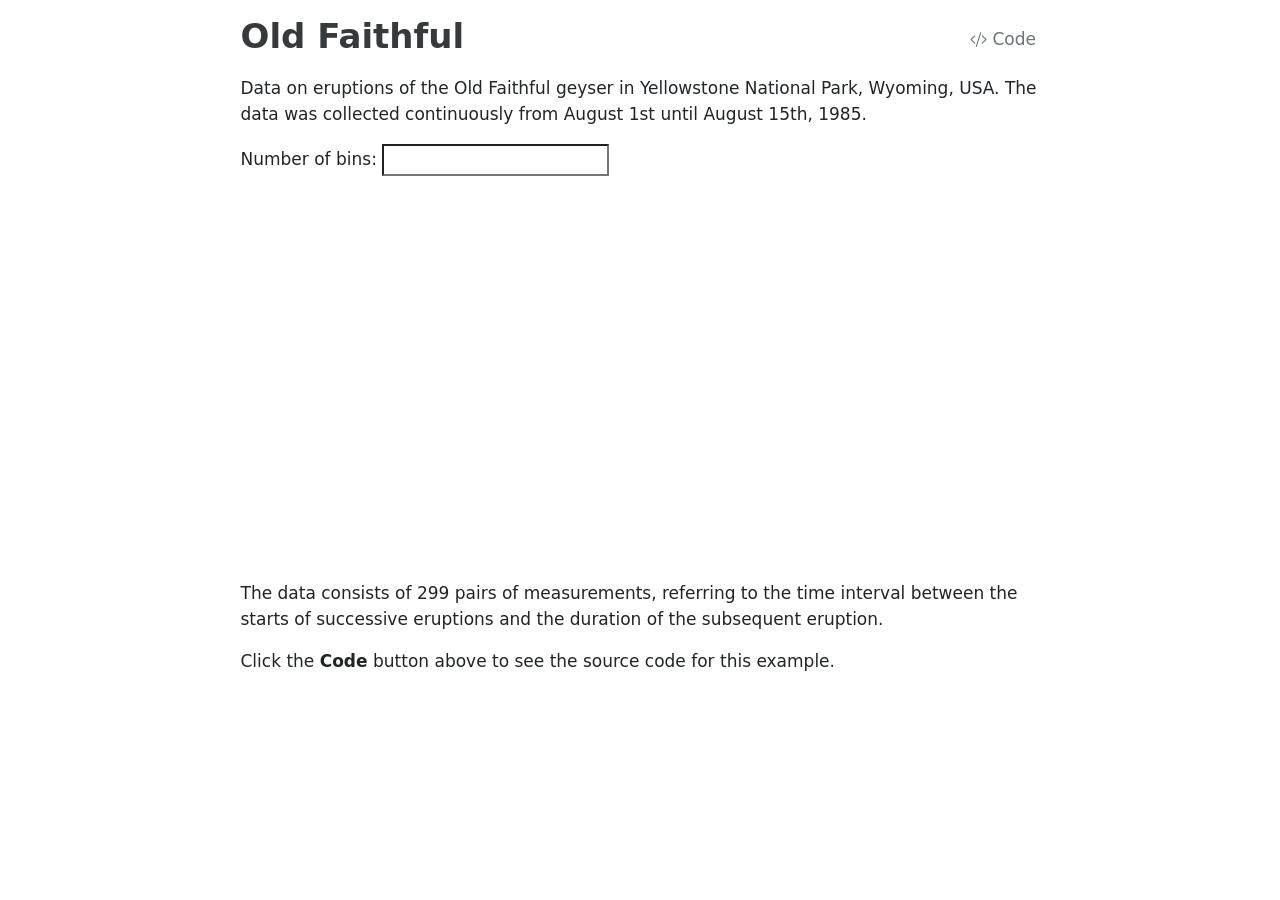
==== with_QUARTO/old-faithful.html @ 0270f7e9 "wip" ====
<!DOCTYPE html>
<html xmlns="http://www.w3.org/1999/xhtml" lang="en" xml:lang="en"><head>

<meta charset="utf-8">
<meta name="generator" content="quarto-1.3.313">

<meta name="viewport" content="width=device-width, initial-scale=1.0, user-scalable=yes">


<title>Old Faithful</title>
<style>
code{white-space: pre-wrap;}
span.smallcaps{font-variant: small-caps;}
div.columns{display: flex; gap: min(4vw, 1.5em);}
div.column{flex: auto; overflow-x: auto;}
div.hanging-indent{margin-left: 1.5em; text-indent: -1.5em;}
ul.task-list{list-style: none;}
ul.task-list li input[type="checkbox"] {
  width: 0.8em;
  margin: 0 0.8em 0.2em -1em; /* quarto-specific, see https://github.com/quarto-dev/quarto-cli/issues/4556 */ 
  vertical-align: middle;
}
</style>


<script src="old-faithful_files/libs/clipboard/clipboard.min.js"></script>
<script src="old-faithful_files/libs/quarto-html/quarto.js"></script>
<script src="old-faithful_files/libs/quarto-html/popper.min.js"></script>
<script src="old-faithful_files/libs/quarto-html/tippy.umd.min.js"></script>
<script src="old-faithful_files/libs/quarto-html/anchor.min.js"></script>
<link href="old-faithful_files/libs/quarto-html/tippy.css" rel="stylesheet">
<link href="old-faithful_files/libs/quarto-html/quarto-syntax-highlighting.css" rel="stylesheet" id="quarto-text-highlighting-styles">
<script src="old-faithful_files/libs/bootstrap/bootstrap.min.js"></script>
<link href="old-faithful_files/libs/bootstrap/bootstrap-icons.css" rel="stylesheet">
<link href="old-faithful_files/libs/bootstrap/bootstrap.min.css" rel="stylesheet" id="quarto-bootstrap" data-mode="light">


</head>

<body class="fullcontent">

<div id="quarto-content" class="page-columns page-rows-contents page-layout-article">

<main class="content" id="quarto-document-content">

<header id="title-block-header" class="quarto-title-block default">
<div class="quarto-title">
<div class="quarto-title-block"><div><h1 class="title">Old Faithful</h1><button type="button" class="btn code-tools-button" id="quarto-code-tools-source" data-quarto-source-url="https://github.com/quarto-dev/quarto-web/tree/main/docs/interactive/shiny/_examples/old-faithful/shiny-old-faithful.qmd"><i class="bi"></i> Code</button></div></div>
</div>



<div class="quarto-title-meta">

    
  
    
  </div>
  

</header>

<!--

REF:    https://github.com/quarto-dev/quarto-web/blob/main/docs/interactive/shiny/_examples/old-faithful/shiny-old-faithful.qmd




-->
<p>Data on eruptions of the Old Faithful geyser in Yellowstone National Park, Wyoming, USA. The data was collected continuously from August 1st until August 15th, 1985.</p>
<div class="cell">
<div class="cell-output-display">
<div class="form-group shiny-input-container">
<label class="control-label" id="bins-label" for="bins">Number of bins:</label>
<input class="js-range-slider" id="bins" data-skin="shiny" data-min="1" data-max="50" data-from="30" data-step="1" data-grid="true" data-grid-num="9.8" data-grid-snap="false" data-prettify-separator="," data-prettify-enabled="true" data-keyboard="true" data-data-type="number">
</div>
</div>
<div class="cell-output-display">
<div class="shiny-plot-output html-fill-item" id="distPlot" style="width:100%;height:400px;"></div>
</div>
</div>
<p>The data consists of 299 pairs of measurements, referring to the time interval between the starts of successive eruptions and the duration of the subsequent eruption.</p>
<p>Click the <strong>Code</strong> button above to see the source code for this example.</p>
<p>
<script type="application/shiny-prerendered" data-context="server">
output$distPlot <- renderPlot({
  x <- faithful[, 2]  # Old Faithful Geyser data
  bins <- seq(min(x), max(x), length.out = input$bins + 1)
  hist(x, breaks = bins, col = 'darkgray', border = 'white')
})
</script>
 
<script type="application/shiny-prerendered" data-context="server-extras">
ojs_define <- function(..., .session = shiny::getDefaultReactiveDomain()) {
  quos <- rlang::enquos(...)
  vars <- rlang::list2(...)
  nm <- names(vars)
  if (is.null(nm)) {
    nm <- rep_len("", length(vars))
  }
  mapply(function(q, nm, val) {
    # Infer name, if possible
    if (nm == "") {
      tryCatch({
        nm <- rlang::as_name(q)
      }, error = function(e) {
        code <- paste(collapse = "\n", deparse(rlang::f_rhs(q)))
        stop("ojs_define() could not create a name for the argument: ", code)
      })
    }
    .session$output[[nm]] <- val
    outputOptions(.session$output, nm, suspendWhenHidden = FALSE)
    .session$sendCustomMessage("ojs-export", list(name = nm))
    NULL
  }, quos, nm, vars, SIMPLIFY = FALSE, USE.NAMES = FALSE)
  invisible()
}
</script>
</p>
<!--html_preserve-->
<script type="application/shiny-prerendered" data-context="dependencies">
{"type":"list","attributes":{},"value":[{"type":"list","attributes":{"names":{"type":"character","attributes":{},"value":["name","version","src","meta","script","stylesheet","head","attachment","package","all_files","pkgVersion"]},"class":{"type":"character","attributes":{},"value":["html_dependency"]}},"value":[{"type":"character","attributes":{},"value":["ionrangeslider-javascript"]},{"type":"character","attributes":{},"value":["2.3.1"]},{"type":"list","attributes":{"names":{"type":"character","attributes":{},"value":["file"]}},"value":[{"type":"character","attributes":{},"value":["www/shared/ionrangeslider"]}]},{"type":"NULL"},{"type":"character","attributes":{},"value":["js/ion.rangeSlider.min.js"]},{"type":"NULL"},{"type":"NULL"},{"type":"NULL"},{"type":"character","attributes":{},"value":["shiny"]},{"type":"logical","attributes":{},"value":[true]},{"type":"character","attributes":{},"value":["1.7.5"]}]},{"type":"list","attributes":{"names":{"type":"character","attributes":{},"value":["name","version","src","meta","script","stylesheet","head","attachment","package","all_files","pkgVersion"]},"class":{"type":"character","attributes":{},"value":["html_dependency"]}},"value":[{"type":"character","attributes":{},"value":["strftime"]},{"type":"character","attributes":{},"value":["0.9.2"]},{"type":"list","attributes":{"names":{"type":"character","attributes":{},"value":["file"]}},"value":[{"type":"character","attributes":{},"value":["www/shared/strftime"]}]},{"type":"NULL"},{"type":"character","attributes":{},"value":["strftime-min.js"]},{"type":"NULL"},{"type":"NULL"},{"type":"NULL"},{"type":"character","attributes":{},"value":["shiny"]},{"type":"logical","attributes":{},"value":[true]},{"type":"character","attributes":{},"value":["1.7.5"]}]},{"type":"list","attributes":{"names":{"type":"character","attributes":{},"value":["name","version","src","meta","script","stylesheet","head","attachment","package","all_files","pkgVersion"]},"class":{"type":"character","attributes":{},"value":["html_dependency"]}},"value":[{"type":"character","attributes":{},"value":["ionrangeslider-css"]},{"type":"character","attributes":{},"value":["2.3.1"]},{"type":"list","attributes":{"names":{"type":"character","attributes":{},"value":["file"]}},"value":[{"type":"character","attributes":{},"value":["www/shared/ionrangeslider"]}]},{"type":"NULL"},{"type":"NULL"},{"type":"character","attributes":{},"value":["css/ion.rangeSlider.css"]},{"type":"NULL"},{"type":"NULL"},{"type":"character","attributes":{},"value":["shiny"]},{"type":"logical","attributes":{},"value":[true]},{"type":"character","attributes":{},"value":["1.7.5"]}]}]}
</script>
<!--/html_preserve-->
<!--html_preserve-->

<script type="application/shiny-prerendered" data-context="execution_dependencies">
{"type":"list","attributes":{"names":{"type":"character","attributes":{},"value":["packages"]}},"value":[{"type":"list","attributes":{"names":{"type":"character","attributes":{},"value":["packages","version"]},"class":{"type":"character","attributes":{},"value":["data.frame"]},"row.names":{"type":"integer","attributes":{},"value":[1,2,3,4,5,6,7,8,9,10,11,12,13,14,15,16,17,18,19,20,21,22,23,24,25,26,27,28,29,30,31,32,33,34,35,36,37,38]}},"value":[{"type":"character","attributes":{},"value":["base","bslib","cachem","cli","compiler","datasets","digest","ellipsis","evaluate","fastmap","graphics","grDevices","htmltools","htmlwidgets","httpuv","jquerylib","jsonlite","knitr","later","lifecycle","magrittr","memoise","methods","mime","promises","R6","Rcpp","rlang","rmarkdown","rstudioapi","sass","shiny","stats","tools","utils","xfun","xtable","yaml"]},{"type":"character","attributes":{},"value":["4.3.1","0.5.1","1.0.8","3.6.1","4.3.1","4.3.1","0.6.33","0.3.2","0.22","1.1.1","4.3.1","4.3.1","0.5.6","1.6.2","1.6.11","0.1.4","1.8.7","1.44","1.3.1","1.0.3","2.0.3","2.0.1.9000","4.3.1","0.12","1.2.1","2.5.1","1.0.11","1.1.1","2.25","0.15.0","0.4.7","1.7.5","4.3.1","4.3.1","4.3.1","0.40","1.8-4","2.3.7"]}]}]}
</script>
<!--/html_preserve-->

</main>
<!-- /main column -->
<script id="quarto-html-after-body" type="application/javascript">
window.document.addEventListener("DOMContentLoaded", function (event) {
  const toggleBodyColorMode = (bsSheetEl) => {
    const mode = bsSheetEl.getAttribute("data-mode");
    const bodyEl = window.document.querySelector("body");
    if (mode === "dark") {
      bodyEl.classList.add("quarto-dark");
      bodyEl.classList.remove("quarto-light");
    } else {
      bodyEl.classList.add("quarto-light");
      bodyEl.classList.remove("quarto-dark");
    }
  }
  const toggleBodyColorPrimary = () => {
    const bsSheetEl = window.document.querySelector("link#quarto-bootstrap");
    if (bsSheetEl) {
      toggleBodyColorMode(bsSheetEl);
    }
  }
  toggleBodyColorPrimary();  
  const icon = "";
  const anchorJS = new window.AnchorJS();
  anchorJS.options = {
    placement: 'right',
    icon: icon
  };
  anchorJS.add('.anchored');
  const isCodeAnnotation = (el) => {
    for (const clz of el.classList) {
      if (clz.startsWith('code-annotation-')) {                     
        return true;
      }
    }
    return false;
  }
  const clipboard = new window.ClipboardJS('.code-copy-button', {
    text: function(trigger) {
      const codeEl = trigger.previousElementSibling.cloneNode(true);
      for (const childEl of codeEl.children) {
        if (isCodeAnnotation(childEl)) {
          childEl.remove();
        }
      }
      return codeEl.innerText;
    }
  });
  clipboard.on('success', function(e) {
    // button target
    const button = e.trigger;
    // don't keep focus
    button.blur();
    // flash "checked"
    button.classList.add('code-copy-button-checked');
    var currentTitle = button.getAttribute("title");
    button.setAttribute("title", "Copied!");
    let tooltip;
    if (window.bootstrap) {
      button.setAttribute("data-bs-toggle", "tooltip");
      button.setAttribute("data-bs-placement", "left");
      button.setAttribute("data-bs-title", "Copied!");
      tooltip = new bootstrap.Tooltip(button, 
        { trigger: "manual", 
          customClass: "code-copy-button-tooltip",
          offset: [0, -8]});
      tooltip.show();    
    }
    setTimeout(function() {
      if (tooltip) {
        tooltip.hide();
        button.removeAttribute("data-bs-title");
        button.removeAttribute("data-bs-toggle");
        button.removeAttribute("data-bs-placement");
      }
      button.setAttribute("title", currentTitle);
      button.classList.remove('code-copy-button-checked');
    }, 1000);
    // clear code selection
    e.clearSelection();
  });
  const viewSource = window.document.getElementById('quarto-view-source') ||
                     window.document.getElementById('quarto-code-tools-source');
  if (viewSource) {
    const sourceUrl = viewSource.getAttribute("data-quarto-source-url");
    viewSource.addEventListener("click", function(e) {
      if (sourceUrl) {
        // rstudio viewer pane
        if (/\bcapabilities=\b/.test(window.location)) {
          window.open(sourceUrl);
        } else {
          window.location.href = sourceUrl;
        }
      } else {
        const modal = new bootstrap.Modal(document.getElementById('quarto-embedded-source-code-modal'));
        modal.show();
      }
      return false;
    });
  }
  function toggleCodeHandler(show) {
    return function(e) {
      const detailsSrc = window.document.querySelectorAll(".cell > details > .sourceCode");
      for (let i=0; i<detailsSrc.length; i++) {
        const details = detailsSrc[i].parentElement;
        if (show) {
          details.open = true;
        } else {
          details.removeAttribute("open");
        }
      }
      const cellCodeDivs = window.document.querySelectorAll(".cell > .sourceCode");
      const fromCls = show ? "hidden" : "unhidden";
      const toCls = show ? "unhidden" : "hidden";
      for (let i=0; i<cellCodeDivs.length; i++) {
        const codeDiv = cellCodeDivs[i];
        if (codeDiv.classList.contains(fromCls)) {
          codeDiv.classList.remove(fromCls);
          codeDiv.classList.add(toCls);
        } 
      }
      return false;
    }
  }
  const hideAllCode = window.document.getElementById("quarto-hide-all-code");
  if (hideAllCode) {
    hideAllCode.addEventListener("click", toggleCodeHandler(false));
  }
  const showAllCode = window.document.getElementById("quarto-show-all-code");
  if (showAllCode) {
    showAllCode.addEventListener("click", toggleCodeHandler(true));
  }
  function tippyHover(el, contentFn) {
    const config = {
      allowHTML: true,
      content: contentFn,
      maxWidth: 500,
      delay: 100,
      arrow: false,
      appendTo: function(el) {
          return el.parentElement;
      },
      interactive: true,
      interactiveBorder: 10,
      theme: 'quarto',
      placement: 'bottom-start'
    };
    window.tippy(el, config); 
  }
  const noterefs = window.document.querySelectorAll('a[role="doc-noteref"]');
  for (var i=0; i<noterefs.length; i++) {
    const ref = noterefs[i];
    tippyHover(ref, function() {
      // use id or data attribute instead here
      let href = ref.getAttribute('data-footnote-href') || ref.getAttribute('href');
      try { href = new URL(href).hash; } catch {}
      const id = href.replace(/^#\/?/, "");
      const note = window.document.getElementById(id);
      return note.innerHTML;
    });
  }
      let selectedAnnoteEl;
      const selectorForAnnotation = ( cell, annotation) => {
        let cellAttr = 'data-code-cell="' + cell + '"';
        let lineAttr = 'data-code-annotation="' +  annotation + '"';
        const selector = 'span[' + cellAttr + '][' + lineAttr + ']';
        return selector;
      }
      const selectCodeLines = (annoteEl) => {
        const doc = window.document;
        const targetCell = annoteEl.getAttribute("data-target-cell");
        const targetAnnotation = annoteEl.getAttribute("data-target-annotation");
        const annoteSpan = window.document.querySelector(selectorForAnnotation(targetCell, targetAnnotation));
        const lines = annoteSpan.getAttribute("data-code-lines").split(",");
        const lineIds = lines.map((line) => {
          return targetCell + "-" + line;
        })
        let top = null;
        let height = null;
        let parent = null;
        if (lineIds.length > 0) {
            //compute the position of the single el (top and bottom and make a div)
            const el = window.document.getElementById(lineIds[0]);
            top = el.offsetTop;
            height = el.offsetHeight;
            parent = el.parentElement.parentElement;
          if (lineIds.length > 1) {
            const lastEl = window.document.getElementById(lineIds[lineIds.length - 1]);
            const bottom = lastEl.offsetTop + lastEl.offsetHeight;
            height = bottom - top;
          }
          if (top !== null && height !== null && parent !== null) {
            // cook up a div (if necessary) and position it 
            let div = window.document.getElementById("code-annotation-line-highlight");
            if (div === null) {
              div = window.document.createElement("div");
              div.setAttribute("id", "code-annotation-line-highlight");
              div.style.position = 'absolute';
              parent.appendChild(div);
            }
            div.style.top = top - 2 + "px";
            div.style.height = height + 4 + "px";
            let gutterDiv = window.document.getElementById("code-annotation-line-highlight-gutter");
            if (gutterDiv === null) {
              gutterDiv = window.document.createElement("div");
              gutterDiv.setAttribute("id", "code-annotation-line-highlight-gutter");
              gutterDiv.style.position = 'absolute';
              const codeCell = window.document.getElementById(targetCell);
              const gutter = codeCell.querySelector('.code-annotation-gutter');
              gutter.appendChild(gutterDiv);
            }
            gutterDiv.style.top = top - 2 + "px";
            gutterDiv.style.height = height + 4 + "px";
          }
          selectedAnnoteEl = annoteEl;
        }
      };
      const unselectCodeLines = () => {
        const elementsIds = ["code-annotation-line-highlight", "code-annotation-line-highlight-gutter"];
        elementsIds.forEach((elId) => {
          const div = window.document.getElementById(elId);
          if (div) {
            div.remove();
          }
        });
        selectedAnnoteEl = undefined;
      };
      // Attach click handler to the DT
      const annoteDls = window.document.querySelectorAll('dt[data-target-cell]');
      for (const annoteDlNode of annoteDls) {
        annoteDlNode.addEventListener('click', (event) => {
          const clickedEl = event.target;
          if (clickedEl !== selectedAnnoteEl) {
            unselectCodeLines();
            const activeEl = window.document.querySelector('dt[data-target-cell].code-annotation-active');
            if (activeEl) {
              activeEl.classList.remove('code-annotation-active');
            }
            selectCodeLines(clickedEl);
            clickedEl.classList.add('code-annotation-active');
          } else {
            // Unselect the line
            unselectCodeLines();
            clickedEl.classList.remove('code-annotation-active');
          }
        });
      }
  const findCites = (el) => {
    const parentEl = el.parentElement;
    if (parentEl) {
      const cites = parentEl.dataset.cites;
      if (cites) {
        return {
          el,
          cites: cites.split(' ')
        };
      } else {
        return findCites(el.parentElement)
      }
    } else {
      return undefined;
    }
  };
  var bibliorefs = window.document.querySelectorAll('a[role="doc-biblioref"]');
  for (var i=0; i<bibliorefs.length; i++) {
    const ref = bibliorefs[i];
    const citeInfo = findCites(ref);
    if (citeInfo) {
      tippyHover(citeInfo.el, function() {
        var popup = window.document.createElement('div');
        citeInfo.cites.forEach(function(cite) {
          var citeDiv = window.document.createElement('div');
          citeDiv.classList.add('hanging-indent');
          citeDiv.classList.add('csl-entry');
          var biblioDiv = window.document.getElementById('ref-' + cite);
          if (biblioDiv) {
            citeDiv.innerHTML = biblioDiv.innerHTML;
          }
          popup.appendChild(citeDiv);
        });
        return popup.innerHTML;
      });
    }
  }
});
</script>
</div> <!-- /content -->



</body></html>
---- with_QUARTO/old-faithful_files/libs/quarto-html/tippy.css ----
.tippy-box[data-animation=fade][data-state=hidden]{opacity:0}[data-tippy-root]{max-width:calc(100vw - 10px)}.tippy-box{position:relative;background-color:#333;color:#fff;border-radius:4px;font-size:14px;line-height:1.4;white-space:normal;outline:0;transition-property:transform,visibility,opacity}.tippy-box[data-placement^=top]>.tippy-arrow{bottom:0}.tippy-box[data-placement^=top]>.tippy-arrow:before{bottom:-7px;left:0;border-width:8px 8px 0;border-top-color:initial;transform-origin:center top}.tippy-box[data-placement^=bottom]>.tippy-arrow{top:0}.tippy-box[data-placement^=bottom]>.tippy-arrow:before{top:-7px;left:0;border-width:0 8px 8px;border-bottom-color:initial;transform-origin:center bottom}.tippy-box[data-placement^=left]>.tippy-arrow{right:0}.tippy-box[data-placement^=left]>.tippy-arrow:before{border-width:8px 0 8px 8px;border-left-color:initial;right:-7px;transform-origin:center left}.tippy-box[data-placement^=right]>.tippy-arrow{left:0}.tippy-box[data-placement^=right]>.tippy-arrow:before{left:-7px;border-width:8px 8px 8px 0;border-right-color:initial;transform-origin:center right}.tippy-box[data-inertia][data-state=visible]{transition-timing-function:cubic-bezier(.54,1.5,.38,1.11)}.tippy-arrow{width:16px;height:16px;color:#333}.tippy-arrow:before{content:"";position:absolute;border-color:transparent;border-style:solid}.tippy-content{position:relative;padding:5px 9px;z-index:1}
---- with_QUARTO/old-faithful_files/libs/quarto-html/quarto-syntax-highlighting.css ----
/* quarto syntax highlight colors */
:root {
  --quarto-hl-ot-color: #003B4F;
  --quarto-hl-at-color: #657422;
  --quarto-hl-ss-color: #20794D;
  --quarto-hl-an-color: #5E5E5E;
  --quarto-hl-fu-color: #4758AB;
  --quarto-hl-st-color: #20794D;
  --quarto-hl-cf-color: #003B4F;
  --quarto-hl-op-color: #5E5E5E;
  --quarto-hl-er-color: #AD0000;
  --quarto-hl-bn-color: #AD0000;
  --quarto-hl-al-color: #AD0000;
  --quarto-hl-va-color: #111111;
  --quarto-hl-bu-color: inherit;
  --quarto-hl-ex-color: inherit;
  --quarto-hl-pp-color: #AD0000;
  --quarto-hl-in-color: #5E5E5E;
  --quarto-hl-vs-color: #20794D;
  --quarto-hl-wa-color: #5E5E5E;
  --quarto-hl-do-color: #5E5E5E;
  --quarto-hl-im-color: #00769E;
  --quarto-hl-ch-color: #20794D;
  --quarto-hl-dt-color: #AD0000;
  --quarto-hl-fl-color: #AD0000;
  --quarto-hl-co-color: #5E5E5E;
  --quarto-hl-cv-color: #5E5E5E;
  --quarto-hl-cn-color: #8f5902;
  --quarto-hl-sc-color: #5E5E5E;
  --quarto-hl-dv-color: #AD0000;
  --quarto-hl-kw-color: #003B4F;
}

/* other quarto variables */
:root {
  --quarto-font-monospace: SFMono-Regular, Menlo, Monaco, Consolas, "Liberation Mono", "Courier New", monospace;
}

pre > code.sourceCode > span {
  color: #003B4F;
}

code span {
  color: #003B4F;
}

code.sourceCode > span {
  color: #003B4F;
}

div.sourceCode,
div.sourceCode pre.sourceCode {
  color: #003B4F;
}

code span.ot {
  color: #003B4F;
  font-style: inherit;
}

code span.at {
  color: #657422;
  font-style: inherit;
}

code span.ss {
  color: #20794D;
  font-style: inherit;
}

code span.an {
  color: #5E5E5E;
  font-style: inherit;
}

code span.fu {
  color: #4758AB;
  font-style: inherit;
}

code span.st {
  color: #20794D;
  font-style: inherit;
}

code span.cf {
  color: #003B4F;
  font-style: inherit;
}

code span.op {
  color: #5E5E5E;
  font-style: inherit;
}

code span.er {
  color: #AD0000;
  font-style: inherit;
}

code span.bn {
  color: #AD0000;
  font-style: inherit;
}

code span.al {
  color: #AD0000;
  font-style: inherit;
}

code span.va {
  color: #111111;
  font-style: inherit;
}

code span.bu {
  font-style: inherit;
}

code span.ex {
  font-style: inherit;
}

code span.pp {
  color: #AD0000;
  font-style: inherit;
}

code span.in {
  color: #5E5E5E;
  font-style: inherit;
}

code span.vs {
  color: #20794D;
  font-style: inherit;
}

code span.wa {
  color: #5E5E5E;
  font-style: italic;
}

code span.do {
  color: #5E5E5E;
  font-style: italic;
}

code span.im {
  color: #00769E;
  font-style: inherit;
}

code span.ch {
  color: #20794D;
  font-style: inherit;
}

code span.dt {
  color: #AD0000;
  font-style: inherit;
}

code span.fl {
  color: #AD0000;
  font-style: inherit;
}

code span.co {
  color: #5E5E5E;
  font-style: inherit;
}

code span.cv {
  color: #5E5E5E;
  font-style: italic;
}

code span.cn {
  color: #8f5902;
  font-style: inherit;
}

code span.sc {
  color: #5E5E5E;
  font-style: inherit;
}

code span.dv {
  color: #AD0000;
  font-style: inherit;
}

code span.kw {
  color: #003B4F;
  font-style: inherit;
}

.prevent-inlining {
  content: "</";
}

/*# sourceMappingURL=debc5d5d77c3f9108843748ff7464032.css.map */
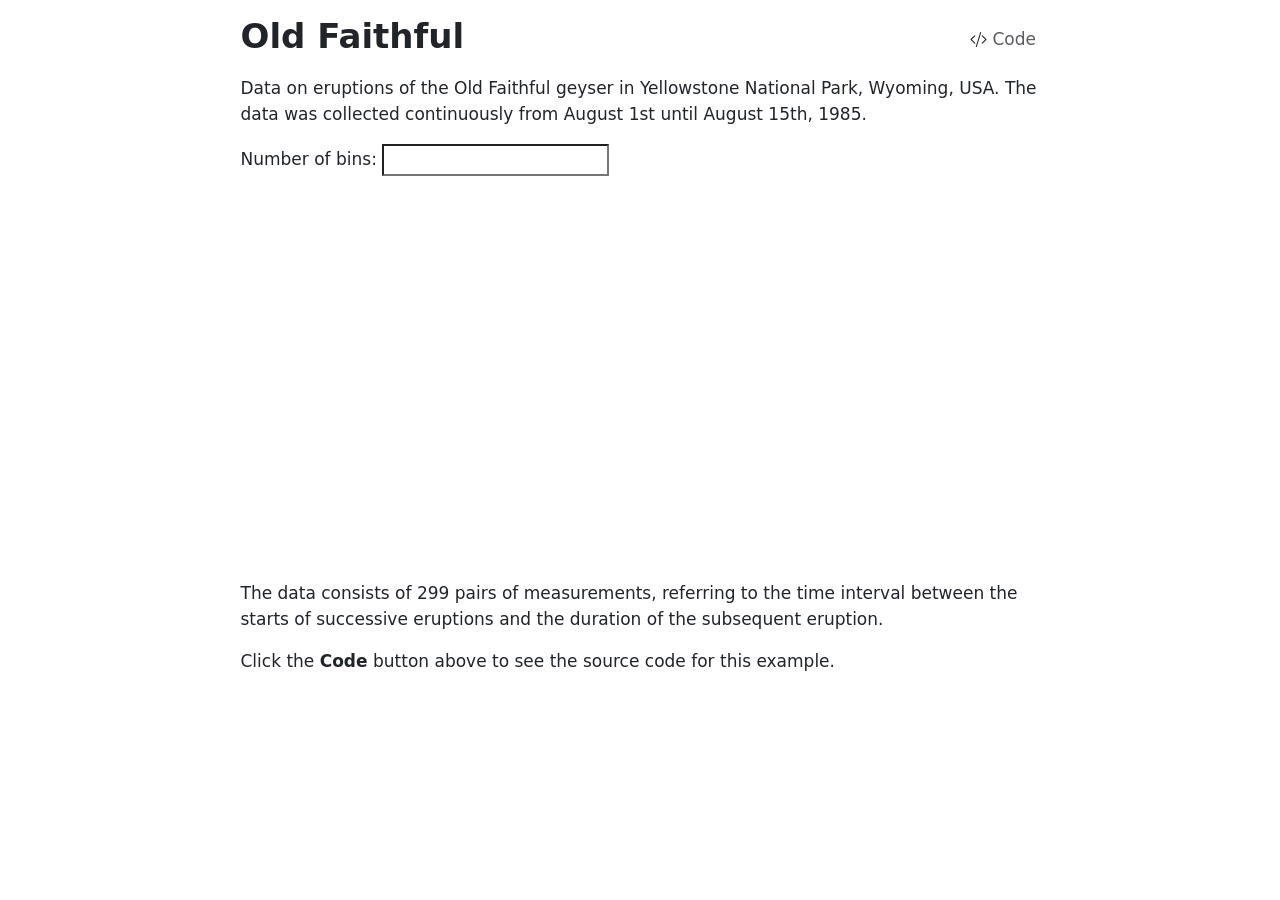
==== commit 87150c0c: "wip" ====
--- a/with_QUARTO/old-faithful.html
+++ b/with_QUARTO/old-faithful.html
@@ -2,7 +2,7 @@
 <html xmlns="http://www.w3.org/1999/xhtml" lang="en" xml:lang="en"><head>
 
 <meta charset="utf-8">
-<meta name="generator" content="quarto-1.3.313">
+<meta name="generator" content="quarto-1.6.39">
 
 <meta name="viewport" content="width=device-width, initial-scale=1.0, user-scalable=yes">
 
@@ -29,10 +29,10 @@
 <script src="old-faithful_files/libs/quarto-html/tippy.umd.min.js"></script>
 <script src="old-faithful_files/libs/quarto-html/anchor.min.js"></script>
 <link href="old-faithful_files/libs/quarto-html/tippy.css" rel="stylesheet">
-<link href="old-faithful_files/libs/quarto-html/quarto-syntax-highlighting.css" rel="stylesheet" id="quarto-text-highlighting-styles">
+<link href="old-faithful_files/libs/quarto-html/quarto-syntax-highlighting-e26003cea8cd680ca0c55a263523d882.css" rel="stylesheet" id="quarto-text-highlighting-styles">
 <script src="old-faithful_files/libs/bootstrap/bootstrap.min.js"></script>
 <link href="old-faithful_files/libs/bootstrap/bootstrap-icons.css" rel="stylesheet">
-<link href="old-faithful_files/libs/bootstrap/bootstrap.min.css" rel="stylesheet" id="quarto-bootstrap" data-mode="light">
+<link href="old-faithful_files/libs/bootstrap/bootstrap-43e5b345aceed70a1f1f19e78b596456.min.css" rel="stylesheet" append-hash="true" id="quarto-bootstrap" data-mode="light">
 
 
 </head>
@@ -58,14 +58,18 @@
   </div>
   
 
+
 </header>
 
+
 <!--
 
+2023-10-10  WORKING
+
+USAGE:    quarto serve old-faithful.qmd <CR>   
+THEN open browser to <http://127.0.0.1:PORT> Port will display in terminal
+
 REF:    https://github.com/quarto-dev/quarto-web/blob/main/docs/interactive/shiny/_examples/old-faithful/shiny-old-faithful.qmd
-
-
-
 
 -->
 <p>Data on eruptions of the Old Faithful geyser in Yellowstone National Park, Wyoming, USA. The data was collected continuously from August 1st until August 15th, 1985.</p>
@@ -120,13 +124,12 @@
 </p>
 <!--html_preserve-->
 <script type="application/shiny-prerendered" data-context="dependencies">
-{"type":"list","attributes":{},"value":[{"type":"list","attributes":{"names":{"type":"character","attributes":{},"value":["name","version","src","meta","script","stylesheet","head","attachment","package","all_files","pkgVersion"]},"class":{"type":"character","attributes":{},"value":["html_dependency"]}},"value":[{"type":"character","attributes":{},"value":["ionrangeslider-javascript"]},{"type":"character","attributes":{},"value":["2.3.1"]},{"type":"list","attributes":{"names":{"type":"character","attributes":{},"value":["file"]}},"value":[{"type":"character","attributes":{},"value":["www/shared/ionrangeslider"]}]},{"type":"NULL"},{"type":"character","attributes":{},"value":["js/ion.rangeSlider.min.js"]},{"type":"NULL"},{"type":"NULL"},{"type":"NULL"},{"type":"character","attributes":{},"value":["shiny"]},{"type":"logical","attributes":{},"value":[true]},{"type":"character","attributes":{},"value":["1.7.5"]}]},{"type":"list","attributes":{"names":{"type":"character","attributes":{},"value":["name","version","src","meta","script","stylesheet","head","attachment","package","all_files","pkgVersion"]},"class":{"type":"character","attributes":{},"value":["html_dependency"]}},"value":[{"type":"character","attributes":{},"value":["strftime"]},{"type":"character","attributes":{},"value":["0.9.2"]},{"type":"list","attributes":{"names":{"type":"character","attributes":{},"value":["file"]}},"value":[{"type":"character","attributes":{},"value":["www/shared/strftime"]}]},{"type":"NULL"},{"type":"character","attributes":{},"value":["strftime-min.js"]},{"type":"NULL"},{"type":"NULL"},{"type":"NULL"},{"type":"character","attributes":{},"value":["shiny"]},{"type":"logical","attributes":{},"value":[true]},{"type":"character","attributes":{},"value":["1.7.5"]}]},{"type":"list","attributes":{"names":{"type":"character","attributes":{},"value":["name","version","src","meta","script","stylesheet","head","attachment","package","all_files","pkgVersion"]},"class":{"type":"character","attributes":{},"value":["html_dependency"]}},"value":[{"type":"character","attributes":{},"value":["ionrangeslider-css"]},{"type":"character","attributes":{},"value":["2.3.1"]},{"type":"list","attributes":{"names":{"type":"character","attributes":{},"value":["file"]}},"value":[{"type":"character","attributes":{},"value":["www/shared/ionrangeslider"]}]},{"type":"NULL"},{"type":"NULL"},{"type":"character","attributes":{},"value":["css/ion.rangeSlider.css"]},{"type":"NULL"},{"type":"NULL"},{"type":"character","attributes":{},"value":["shiny"]},{"type":"logical","attributes":{},"value":[true]},{"type":"character","attributes":{},"value":["1.7.5"]}]}]}
+{"type":"list","attributes":{},"value":[{"type":"list","attributes":{"names":{"type":"character","attributes":{},"value":["name","version","src","meta","script","stylesheet","head","attachment","package","all_files","pkgVersion"]},"class":{"type":"character","attributes":{},"value":["html_dependency"]}},"value":[{"type":"character","attributes":{},"value":["ionrangeslider-javascript"]},{"type":"character","attributes":{},"value":["2.3.1"]},{"type":"list","attributes":{"names":{"type":"character","attributes":{},"value":["file"]}},"value":[{"type":"character","attributes":{},"value":["www/shared/ionrangeslider"]}]},{"type":"NULL"},{"type":"character","attributes":{},"value":["js/ion.rangeSlider.min.js"]},{"type":"NULL"},{"type":"NULL"},{"type":"NULL"},{"type":"character","attributes":{},"value":["shiny"]},{"type":"logical","attributes":{},"value":[true]},{"type":"character","attributes":{},"value":["1.10.0"]}]},{"type":"list","attributes":{"names":{"type":"character","attributes":{},"value":["name","version","src","meta","script","stylesheet","head","attachment","package","all_files","pkgVersion"]},"class":{"type":"character","attributes":{},"value":["html_dependency"]}},"value":[{"type":"character","attributes":{},"value":["strftime"]},{"type":"character","attributes":{},"value":["0.9.2"]},{"type":"list","attributes":{"names":{"type":"character","attributes":{},"value":["file"]}},"value":[{"type":"character","attributes":{},"value":["www/shared/strftime"]}]},{"type":"NULL"},{"type":"character","attributes":{},"value":["strftime-min.js"]},{"type":"NULL"},{"type":"NULL"},{"type":"NULL"},{"type":"character","attributes":{},"value":["shiny"]},{"type":"logical","attributes":{},"value":[true]},{"type":"character","attributes":{},"value":["1.10.0"]}]},{"type":"list","attributes":{"names":{"type":"character","attributes":{},"value":["name","version","src","meta","script","stylesheet","head","attachment","package","all_files","pkgVersion"]},"class":{"type":"character","attributes":{},"value":["html_dependency"]}},"value":[{"type":"character","attributes":{},"value":["ionrangeslider-css"]},{"type":"character","attributes":{},"value":["2.3.1"]},{"type":"list","attributes":{"names":{"type":"character","attributes":{},"value":["file"]}},"value":[{"type":"character","attributes":{},"value":["www/shared/ionrangeslider"]}]},{"type":"NULL"},{"type":"NULL"},{"type":"character","attributes":{},"value":["css/ion.rangeSlider.css"]},{"type":"NULL"},{"type":"NULL"},{"type":"character","attributes":{},"value":["shiny"]},{"type":"logical","attributes":{},"value":[true]},{"type":"character","attributes":{},"value":["1.10.0"]}]},{"type":"list","attributes":{"names":{"type":"character","attributes":{},"value":["name","version","src","meta","script","stylesheet","head","attachment","package","all_files","pkgVersion"]},"class":{"type":"character","attributes":{},"value":["html_dependency"]}},"value":[{"type":"character","attributes":{},"value":["htmltools-fill"]},{"type":"character","attributes":{},"value":["0.5.8.1"]},{"type":"list","attributes":{"names":{"type":"character","attributes":{},"value":["file"]}},"value":[{"type":"character","attributes":{},"value":["fill"]}]},{"type":"NULL"},{"type":"NULL"},{"type":"character","attributes":{},"value":["fill.css"]},{"type":"NULL"},{"type":"NULL"},{"type":"character","attributes":{},"value":["htmltools"]},{"type":"logical","attributes":{},"value":[true]},{"type":"character","attributes":{},"value":["0.5.8.1"]}]}]}
 </script>
 <!--/html_preserve-->
 <!--html_preserve-->
-
 <script type="application/shiny-prerendered" data-context="execution_dependencies">
-{"type":"list","attributes":{"names":{"type":"character","attributes":{},"value":["packages"]}},"value":[{"type":"list","attributes":{"names":{"type":"character","attributes":{},"value":["packages","version"]},"class":{"type":"character","attributes":{},"value":["data.frame"]},"row.names":{"type":"integer","attributes":{},"value":[1,2,3,4,5,6,7,8,9,10,11,12,13,14,15,16,17,18,19,20,21,22,23,24,25,26,27,28,29,30,31,32,33,34,35,36,37,38]}},"value":[{"type":"character","attributes":{},"value":["base","bslib","cachem","cli","compiler","datasets","digest","ellipsis","evaluate","fastmap","graphics","grDevices","htmltools","htmlwidgets","httpuv","jquerylib","jsonlite","knitr","later","lifecycle","magrittr","memoise","methods","mime","promises","R6","Rcpp","rlang","rmarkdown","rstudioapi","sass","shiny","stats","tools","utils","xfun","xtable","yaml"]},{"type":"character","attributes":{},"value":["4.3.1","0.5.1","1.0.8","3.6.1","4.3.1","4.3.1","0.6.33","0.3.2","0.22","1.1.1","4.3.1","4.3.1","0.5.6","1.6.2","1.6.11","0.1.4","1.8.7","1.44","1.3.1","1.0.3","2.0.3","2.0.1.9000","4.3.1","0.12","1.2.1","2.5.1","1.0.11","1.1.1","2.25","0.15.0","0.4.7","1.7.5","4.3.1","4.3.1","4.3.1","0.40","1.8-4","2.3.7"]}]}]}
+{"type":"list","attributes":{"names":{"type":"character","attributes":{},"value":["packages"]}},"value":[{"type":"list","attributes":{"names":{"type":"character","attributes":{},"value":["packages","version"]},"class":{"type":"character","attributes":{},"value":["data.frame"]},"row.names":{"type":"integer","attributes":{},"value":[1,2,3,4,5,6,7,8,9,10,11,12,13,14,15,16,17,18,19,20,21,22,23,24,25,26,27,28,29,30,31,32,33,34,35,36]}},"value":[{"type":"character","attributes":{},"value":["base","bslib","cachem","cli","compiler","datasets","digest","evaluate","fastmap","graphics","grDevices","htmltools","htmlwidgets","httpuv","jquerylib","jsonlite","knitr","later","lifecycle","magrittr","memoise","methods","mime","promises","R6","Rcpp","rlang","rmarkdown","sass","shiny","stats","tools","utils","xfun","xtable","yaml"]},{"type":"character","attributes":{},"value":["4.5.1","0.9.0","1.1.0","3.6.5","4.5.1","4.5.1","0.6.37","1.0.3","1.2.0","4.5.1","4.5.1","0.5.8.1","1.6.4","1.6.16","0.1.4","2.0.0","1.50","1.4.2","1.0.4","2.0.3","2.0.1","4.5.1","0.13","1.3.3","2.6.1","1.0.14","1.1.6","2.29","0.4.10","1.10.0","4.5.1","4.5.1","4.5.1","0.52","1.8-4","2.3.10"]}]}]}
 </script>
 <!--/html_preserve-->
 
@@ -167,18 +170,7 @@
     }
     return false;
   }
-  const clipboard = new window.ClipboardJS('.code-copy-button', {
-    text: function(trigger) {
-      const codeEl = trigger.previousElementSibling.cloneNode(true);
-      for (const childEl of codeEl.children) {
-        if (isCodeAnnotation(childEl)) {
-          childEl.remove();
-        }
-      }
-      return codeEl.innerText;
-    }
-  });
-  clipboard.on('success', function(e) {
+  const onCopySuccess = function(e) {
     // button target
     const button = e.trigger;
     // don't keep focus
@@ -210,7 +202,27 @@
     }, 1000);
     // clear code selection
     e.clearSelection();
+  }
+  const getTextToCopy = function(trigger) {
+      const codeEl = trigger.previousElementSibling.cloneNode(true);
+      for (const childEl of codeEl.children) {
+        if (isCodeAnnotation(childEl)) {
+          childEl.remove();
+        }
+      }
+      return codeEl.innerText;
+  }
+  const clipboard = new window.ClipboardJS('.code-copy-button:not([data-in-quarto-modal])', {
+    text: getTextToCopy
   });
+  clipboard.on('success', onCopySuccess);
+  if (window.document.getElementById('quarto-embedded-source-code-modal')) {
+    const clipboardModal = new window.ClipboardJS('.code-copy-button[data-in-quarto-modal]', {
+      text: getTextToCopy,
+      container: window.document.getElementById('quarto-embedded-source-code-modal')
+    });
+    clipboardModal.on('success', onCopySuccess);
+  }
   const viewSource = window.document.getElementById('quarto-view-source') ||
                      window.document.getElementById('quarto-code-tools-source');
   if (viewSource) {
@@ -262,10 +274,27 @@
   if (showAllCode) {
     showAllCode.addEventListener("click", toggleCodeHandler(true));
   }
-  function tippyHover(el, contentFn) {
+    var localhostRegex = new RegExp(/^(?:http|https):\/\/localhost\:?[0-9]*\//);
+    var mailtoRegex = new RegExp(/^mailto:/);
+      var filterRegex = new RegExp('/' + window.location.host + '/');
+    var isInternal = (href) => {
+        return filterRegex.test(href) || localhostRegex.test(href) || mailtoRegex.test(href);
+    }
+    // Inspect non-navigation links and adorn them if external
+ 	var links = window.document.querySelectorAll('a[href]:not(.nav-link):not(.navbar-brand):not(.toc-action):not(.sidebar-link):not(.sidebar-item-toggle):not(.pagination-link):not(.no-external):not([aria-hidden]):not(.dropdown-item):not(.quarto-navigation-tool):not(.about-link)');
+    for (var i=0; i<links.length; i++) {
+      const link = links[i];
+      if (!isInternal(link.href)) {
+        // undo the damage that might have been done by quarto-nav.js in the case of
+        // links that we want to consider external
+        if (link.dataset.originalHref !== undefined) {
+          link.href = link.dataset.originalHref;
+        }
+      }
+    }
+  function tippyHover(el, contentFn, onTriggerFn, onUntriggerFn) {
     const config = {
       allowHTML: true,
-      content: contentFn,
       maxWidth: 500,
       delay: 100,
       arrow: false,
@@ -275,8 +304,17 @@
       interactive: true,
       interactiveBorder: 10,
       theme: 'quarto',
-      placement: 'bottom-start'
+      placement: 'bottom-start',
     };
+    if (contentFn) {
+      config.content = contentFn;
+    }
+    if (onTriggerFn) {
+      config.onTrigger = onTriggerFn;
+    }
+    if (onUntriggerFn) {
+      config.onUntrigger = onUntriggerFn;
+    }
     window.tippy(el, config); 
   }
   const noterefs = window.document.querySelectorAll('a[role="doc-noteref"]');
@@ -288,7 +326,129 @@
       try { href = new URL(href).hash; } catch {}
       const id = href.replace(/^#\/?/, "");
       const note = window.document.getElementById(id);
-      return note.innerHTML;
+      if (note) {
+        return note.innerHTML;
+      } else {
+        return "";
+      }
+    });
+  }
+  const xrefs = window.document.querySelectorAll('a.quarto-xref');
+  const processXRef = (id, note) => {
+    // Strip column container classes
+    const stripColumnClz = (el) => {
+      el.classList.remove("page-full", "page-columns");
+      if (el.children) {
+        for (const child of el.children) {
+          stripColumnClz(child);
+        }
+      }
+    }
+    stripColumnClz(note)
+    if (id === null || id.startsWith('sec-')) {
+      // Special case sections, only their first couple elements
+      const container = document.createElement("div");
+      if (note.children && note.children.length > 2) {
+        container.appendChild(note.children[0].cloneNode(true));
+        for (let i = 1; i < note.children.length; i++) {
+          const child = note.children[i];
+          if (child.tagName === "P" && child.innerText === "") {
+            continue;
+          } else {
+            container.appendChild(child.cloneNode(true));
+            break;
+          }
+        }
+        if (window.Quarto?.typesetMath) {
+          window.Quarto.typesetMath(container);
+        }
+        return container.innerHTML
+      } else {
+        if (window.Quarto?.typesetMath) {
+          window.Quarto.typesetMath(note);
+        }
+        return note.innerHTML;
+      }
+    } else {
+      // Remove any anchor links if they are present
+      const anchorLink = note.querySelector('a.anchorjs-link');
+      if (anchorLink) {
+        anchorLink.remove();
+      }
+      if (window.Quarto?.typesetMath) {
+        window.Quarto.typesetMath(note);
+      }
+      if (note.classList.contains("callout")) {
+        return note.outerHTML;
+      } else {
+        return note.innerHTML;
+      }
+    }
+  }
+  for (var i=0; i<xrefs.length; i++) {
+    const xref = xrefs[i];
+    tippyHover(xref, undefined, function(instance) {
+      instance.disable();
+      let url = xref.getAttribute('href');
+      let hash = undefined; 
+      if (url.startsWith('#')) {
+        hash = url;
+      } else {
+        try { hash = new URL(url).hash; } catch {}
+      }
+      if (hash) {
+        const id = hash.replace(/^#\/?/, "");
+        const note = window.document.getElementById(id);
+        if (note !== null) {
+          try {
+            const html = processXRef(id, note.cloneNode(true));
+            instance.setContent(html);
+          } finally {
+            instance.enable();
+            instance.show();
+          }
+        } else {
+          // See if we can fetch this
+          fetch(url.split('#')[0])
+          .then(res => res.text())
+          .then(html => {
+            const parser = new DOMParser();
+            const htmlDoc = parser.parseFromString(html, "text/html");
+            const note = htmlDoc.getElementById(id);
+            if (note !== null) {
+              const html = processXRef(id, note);
+              instance.setContent(html);
+            } 
+          }).finally(() => {
+            instance.enable();
+            instance.show();
+          });
+        }
+      } else {
+        // See if we can fetch a full url (with no hash to target)
+        // This is a special case and we should probably do some content thinning / targeting
+        fetch(url)
+        .then(res => res.text())
+        .then(html => {
+          const parser = new DOMParser();
+          const htmlDoc = parser.parseFromString(html, "text/html");
+          const note = htmlDoc.querySelector('main.content');
+          if (note !== null) {
+            // This should only happen for chapter cross references
+            // (since there is no id in the URL)
+            // remove the first header
+            if (note.children.length > 0 && note.children[0].tagName === "HEADER") {
+              note.children[0].remove();
+            }
+            const html = processXRef(null, note);
+            instance.setContent(html);
+          } 
+        }).finally(() => {
+          instance.enable();
+          instance.show();
+        });
+      }
+    }, function(instance) {
     });
   }
       let selectedAnnoteEl;
@@ -332,6 +492,7 @@
             }
             div.style.top = top - 2 + "px";
             div.style.height = height + 4 + "px";
+            div.style.left = 0;
             let gutterDiv = window.document.getElementById("code-annotation-line-highlight-gutter");
             if (gutterDiv === null) {
               gutterDiv = window.document.createElement("div");
@@ -357,6 +518,32 @@
         });
         selectedAnnoteEl = undefined;
       };
+        // Handle positioning of the toggle
+    window.addEventListener(
+      "resize",
+      throttle(() => {
+        elRect = undefined;
+        if (selectedAnnoteEl) {
+          selectCodeLines(selectedAnnoteEl);
+        }
+      }, 10)
+    );
+    function throttle(fn, ms) {
+    let throttle = false;
+    let timer;
+      return (...args) => {
+        if(!throttle) { // first call gets through
+            fn.apply(this, args);
+            throttle = true;
+        } else { // all the others get throttled
+            if(timer) clearTimeout(timer); // cancel #2
+            timer = setTimeout(() => {
+              fn.apply(this, args);
+              timer = throttle = false;
+            }, ms);
+        }
+      };
+    }
       // Attach click handler to the DT
       const annoteDls = window.document.querySelectorAll('dt[data-target-cell]');
       for (const annoteDlNode of annoteDls) {
@@ -420,4 +607,5 @@
 
 
 
+
 </body></html>
